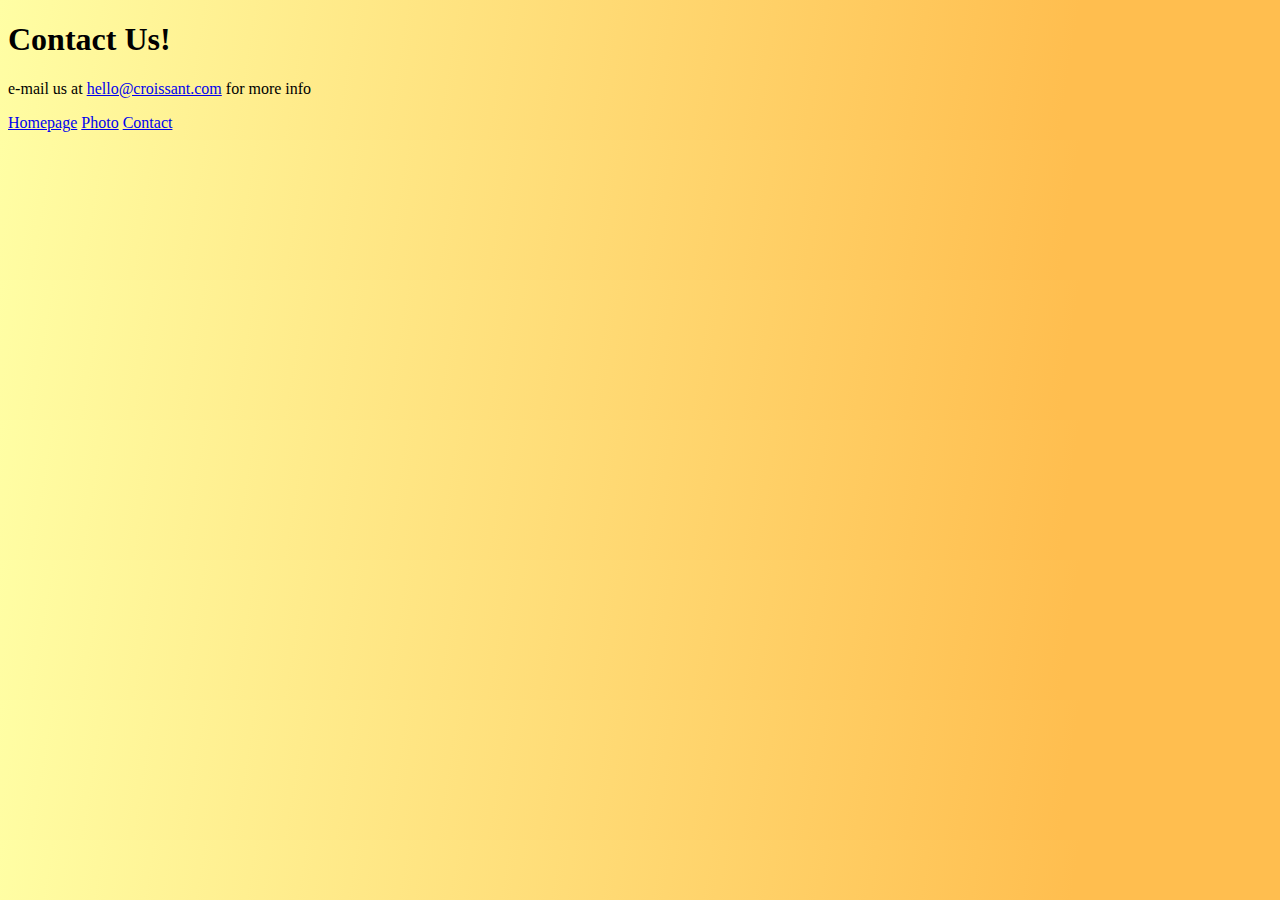
==== contact.html @ aab12a8a "cofded basic structure of file" ====
<!DOCTYPE html>
<html lang="en">
  <head>
    <meta charset="UTF-8" />
    <meta name="viewport" content="width=device-width, initial-scale=1.0" />
    <link rel="stylesheet" href="/css/style.css" />
    <title>Document</title>
  </head>
  <body>
    <h1>Contact Us!</h1>
    <p>
      e-mail us at
      <a href="mailto:hello@croissant.com">hello@croissant.com</a> for more info
    </p>
    <a href="/index.html">Homepage</a>
    <a href="/photo.html">Photo</a>
    <a href="/contact.html"> Contact</a>
  </body>
</html>
---- css/style.css ----
body {
  background: rgb(255, 190, 79);
  background: linear-gradient(
    279deg,
    rgba(255, 190, 79, 1) 17%,
    rgba(255, 254, 164, 1) 100%
  );
}
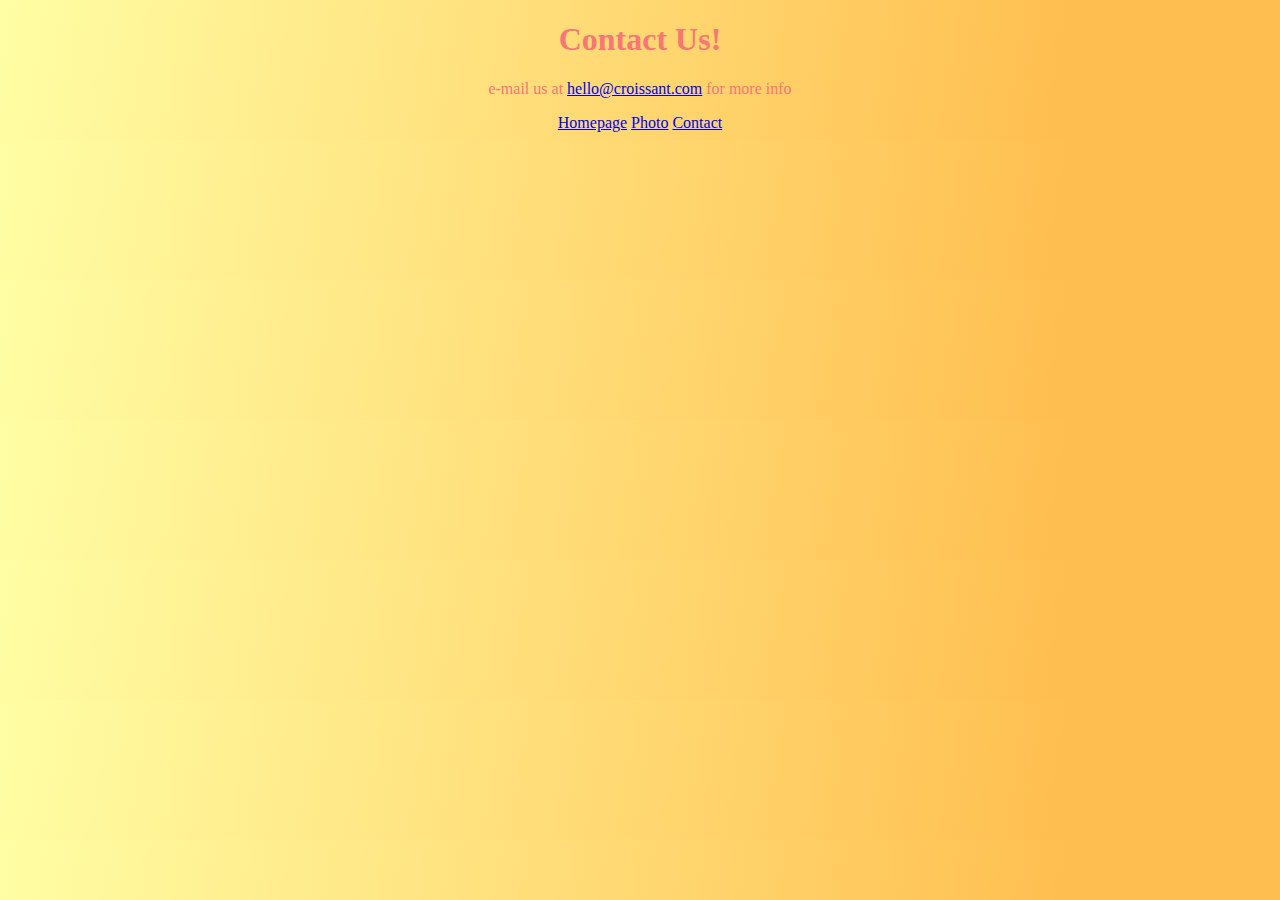
==== commit 80fa96e4: "finished adding bootstrap, css to project" ====
--- a/contact.html
+++ b/contact.html
@@ -4,6 +4,12 @@
     <meta charset="UTF-8" />
     <meta name="viewport" content="width=device-width, initial-scale=1.0" />
     <link rel="stylesheet" href="/css/style.css" />
+    <link
+      href="https://cdn.jsdelivr.net/npm/bootstrap@5.3.3/dist/css/bootstrap.min.css"
+      
+      integrity="sha384-QWTKZyjpPEjISv5WaRU9OFeRpok6YctnYmDr5pNlyT2bRjXh0JMhjY6hW+ALEwIH"
+      crossorigin="anonymous"
+    />
     <title>Document</title>
   </head>
   <body>
@@ -12,8 +18,10 @@
       e-mail us at
       <a href="mailto:hello@croissant.com">hello@croissant.com</a> for more info
     </p>
-    <a href="/index.html">Homepage</a>
-    <a href="/photo.html">Photo</a>
-    <a href="/contact.html"> Contact</a>
+    <div class="links">
+      <a href="/index.html">Homepage</a>
+      <a href="/photo.html">Photo</a>
+      <a href="/contact.html"> Contact</a>
+    </div>
   </body>
 </html>
--- a/css/style.css
+++ b/css/style.css
@@ -6,3 +6,30 @@
     rgba(255, 254, 164, 1) 100%
   );
 }
+
+h1 {
+  text-align: center;
+  color: rgb(247, 119, 119);
+}
+
+p {
+  text-align: center;
+  color: rgb(247, 119, 119);
+}
+.links {
+  display: block;
+  text-align: center;
+}
+
+img {
+  display: block;
+  width: 50%;
+  margin: 0 auto;
+  border-radius: 20px;
+  padding: 10px;
+}
+
+.photo-title {
+  text-align: center;
+  color: rgb(247, 119, 119);
+}
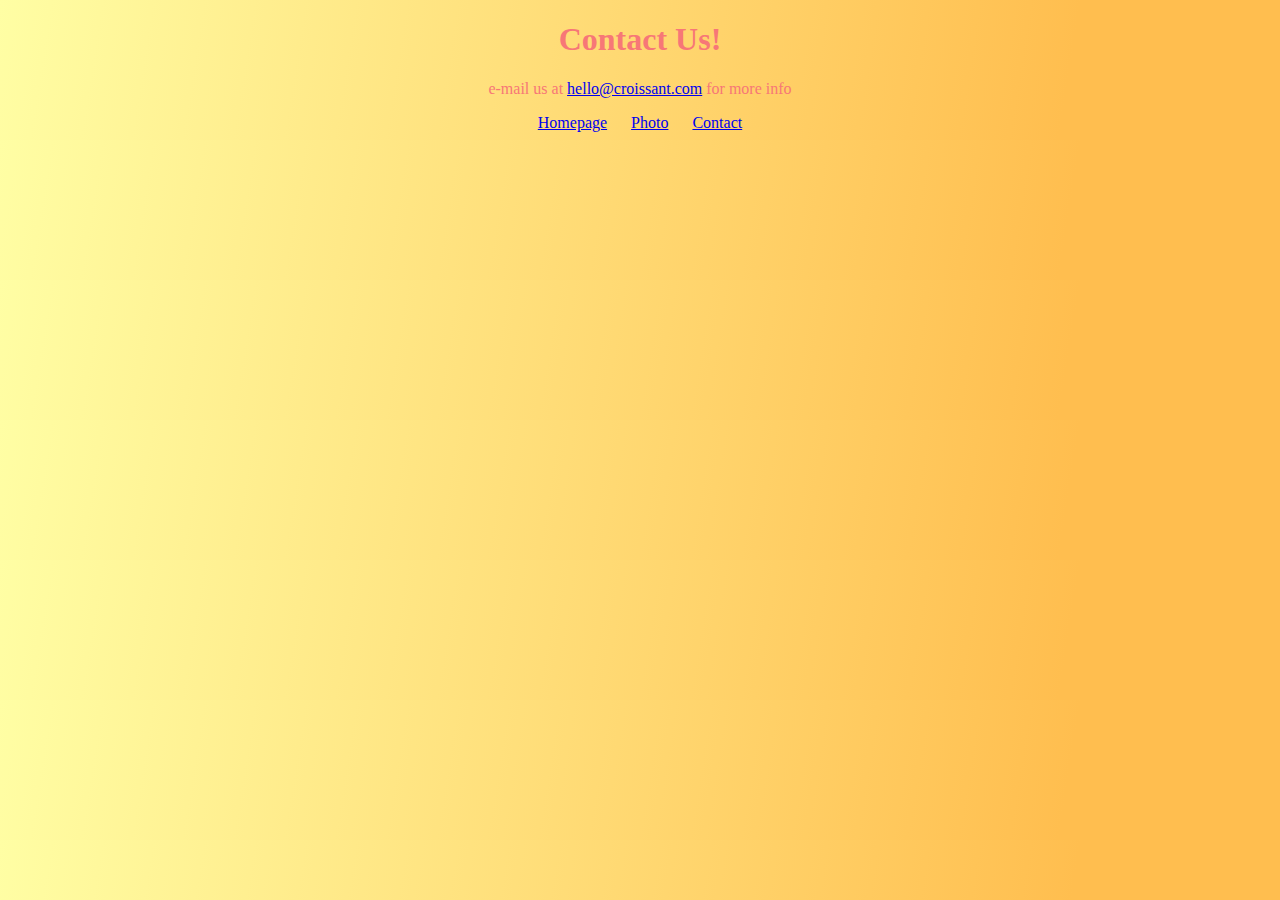
==== commit 2ed27908: "edit footer" ====
--- a/contact.html
+++ b/contact.html
@@ -6,7 +6,6 @@
     <link rel="stylesheet" href="/css/style.css" />
     <link
       href="https://cdn.jsdelivr.net/npm/bootstrap@5.3.3/dist/css/bootstrap.min.css"
-      
       integrity="sha384-QWTKZyjpPEjISv5WaRU9OFeRpok6YctnYmDr5pNlyT2bRjXh0JMhjY6hW+ALEwIH"
       crossorigin="anonymous"
     />
@@ -18,10 +17,10 @@
       e-mail us at
       <a href="mailto:hello@croissant.com">hello@croissant.com</a> for more info
     </p>
-    <div class="links">
+    <footer>
       <a href="/index.html">Homepage</a>
       <a href="/photo.html">Photo</a>
       <a href="/contact.html"> Contact</a>
-    </div>
+    </footer>
   </body>
 </html>
--- a/css/style.css
+++ b/css/style.css
@@ -16,9 +16,13 @@
   text-align: center;
   color: rgb(247, 119, 119);
 }
-.links {
+footer {
   display: block;
   text-align: center;
+}
+
+footer a {
+  margin: 0 10px;
 }
 
 img {
